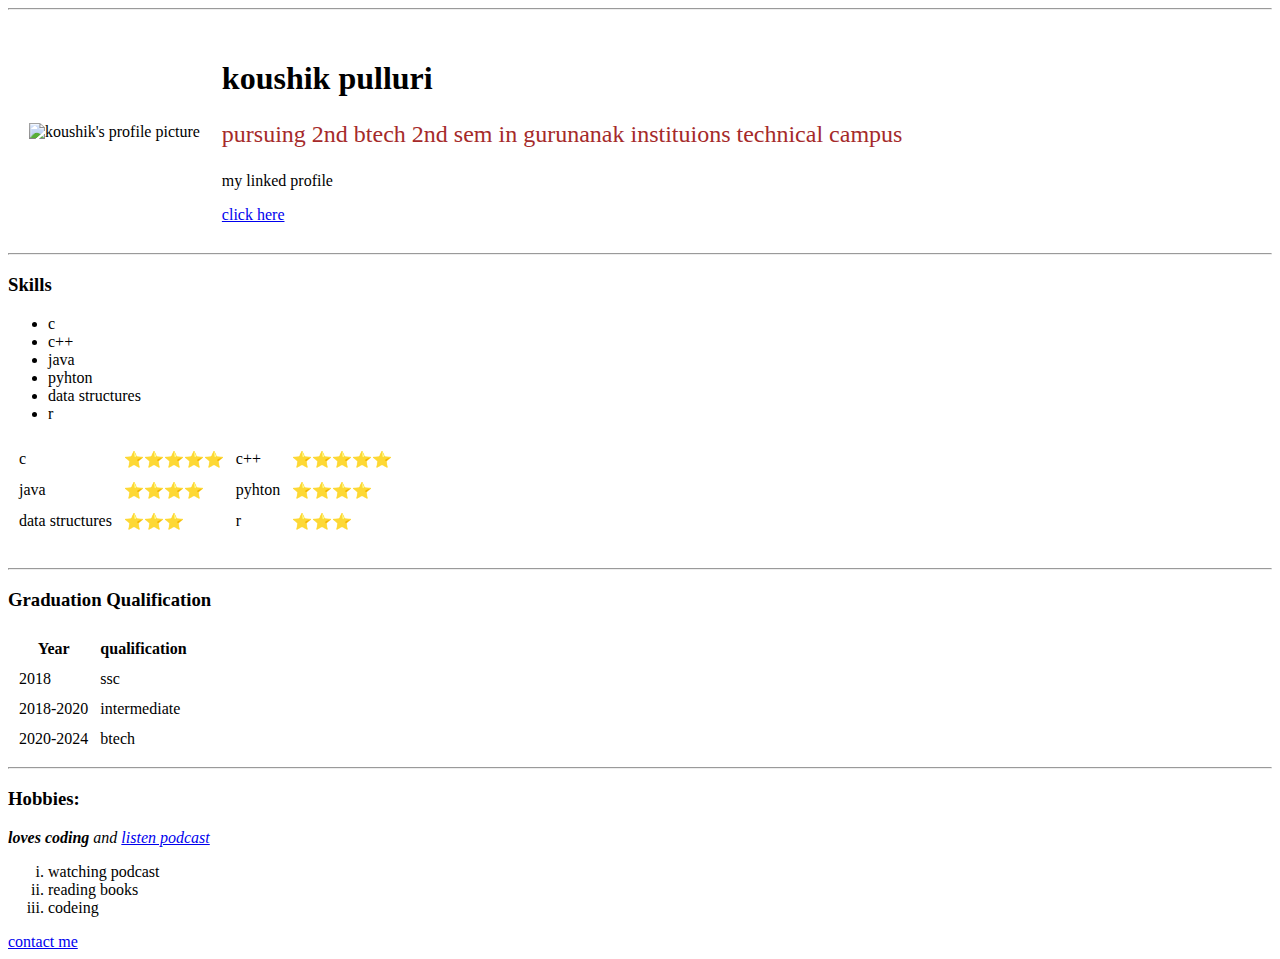
==== index.html @ dbf56ab2 "added initial cv website files" ====
<!DOCTYPE html>
<html lang="en" dir="ltr">

<head>
  <meta charset="utf-8">
  <meta="description" content="this website consits of bio of koushik pulluri " />

  <title> koushik's personal website</title>
</head>

<body>
  <hr />

  <!-- using tables to get photo and text beside it -->
  <table cellspacing="20">

    <tr>
      <td><img src="https://media-exp1.licdn.com/dms/image/C5603AQFVuan0JJfGrA/profile-displayphoto-shrink_200_200/0/1650647203262?e=1658361600&v=beta&t=3fA9XP1kST2O1BEFjzhkLJCroBUSHDpwbkI_jk2SiGI" alt="koushik's profile picture">
      </td>
      <td>
        <h1>koushik pulluri</h1>
        <p style="color:brown;font-size:24px">pursuing 2nd btech 2nd sem in gurunanak instituions technical campus</p>
        <p>my linked profile</p>
        <a href="https://www.linkedin.com/in/koushik-pulluri-298282204/?original_referer=https%3A%2F%2Fwww%2Egoogle%2Ecom%2F&originalSubdomain=in">click here</a>
      </td>
    </tr>

  </table>

  <hr />
  <h3>Skills</h3>
  <ul>
    <li>c</li>
    <li>c++</li>
    <li>java</li>
    <li>pyhton</li>
    <li>data structures</li>
    <li>r</li>
  </ul>

  <table cellspacing="10" >


    <tr>
      <td>
        c
      </td>
      <td>⭐⭐⭐⭐⭐</td>
      <td>
        c++
      </td>
      <td>⭐⭐⭐⭐⭐</td>
    </tr>
    <tr>
      <td>
        java
      </td>
      <td>⭐⭐⭐⭐</td>
      <td>
        pyhton
      </td>
      <td>⭐⭐⭐⭐</td>
    </tr>
    <tr>


      <td>
        data structures
      </td>
      <td>⭐⭐⭐</td>
      <td>
        r
      </td>
      <td>⭐⭐⭐</td>
    </tr>



  </table>


  <br />

  <hr>
  <h3>Graduation Qualification</h3>
  <table cellspacing="10">
    <thead>
    <!--  <tr>-->
        <th>Year</th>
        <th>qualification</th>
  <!--    </tr>-->
    </thead>
    <tbody>
      <tr>
        <td>2018</td>
        <td> ssc</td>
      </tr>
      <tr>
        <td>2018-2020</td>
        <td> intermediate</td>
      </tr>
      <tr>
        <td>2020-2024</td>
        <td> btech</td>
        
      </tr>

    </tbody>

  </table>
  <hr>
  <h3>Hobbies:</h3>
  <p><em><strong>loves coding</strong> and <a href="https://www.youtube.com/watch?v=1-TZqOsVCNM&list=WL&index=7"> listen podcast</a></em></p>
  <ol type="i">
    <li>watching podcast</li>
    <li>reading books</li>
    <li>codeing</li>
  </ol>
    <a href="contact_details.html">contact me</a>
</body>

</html>
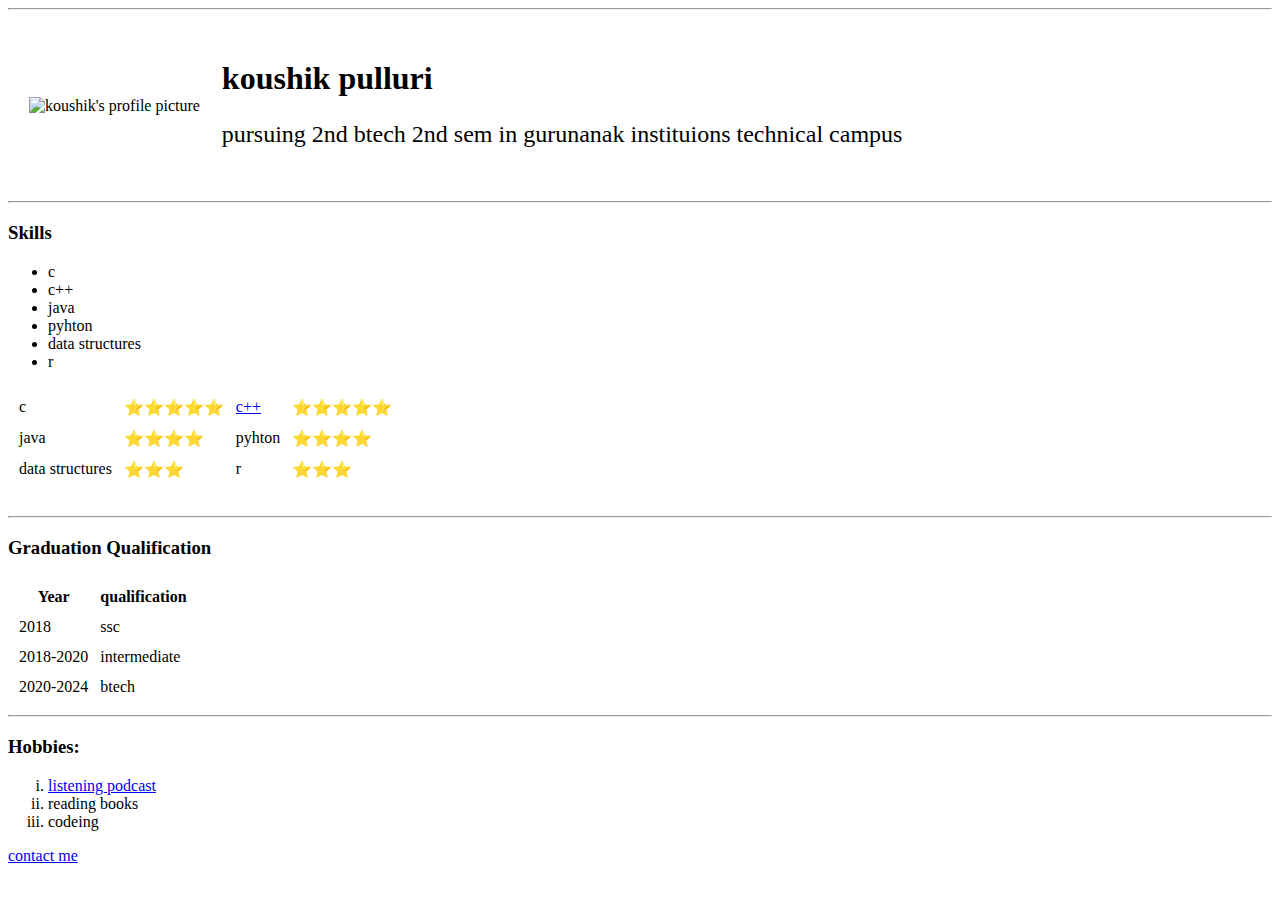
==== commit ef5807b9: "css changes updated" ====
--- a/index.html
+++ b/index.html
@@ -6,22 +6,24 @@
   <meta="description" content="this website consits of bio of koushik pulluri " />
 
   <title> koushik's personal website</title>
+  <link rel="stylesheet" href="css/styles.css">
 </head>
 
+<!--<body style="background-color:;"> usning inline css-->
 <body>
+
   <hr />
 
   <!-- using tables to get photo and text beside it -->
   <table cellspacing="20">
 
     <tr>
-      <td><img src="https://media-exp1.licdn.com/dms/image/C5603AQFVuan0JJfGrA/profile-displayphoto-shrink_200_200/0/1650647203262?e=1658361600&v=beta&t=3fA9XP1kST2O1BEFjzhkLJCroBUSHDpwbkI_jk2SiGI" alt="koushik's profile picture">
+      <td><img src="images/koushik.png" alt="koushik's profile picture"height="200px">
       </td>
       <td>
         <h1>koushik pulluri</h1>
-        <p style="color:brown;font-size:24px">pursuing 2nd btech 2nd sem in gurunanak instituions technical campus</p>
-        <p>my linked profile</p>
-        <a href="https://www.linkedin.com/in/koushik-pulluri-298282204/?original_referer=https%3A%2F%2Fwww%2Egoogle%2Ecom%2F&originalSubdomain=in">click here</a>
+        <p style="color:black;font-size:24px">pursuing 2nd btech 2nd sem in gurunanak instituions technical campus</p>
+
       </td>
     </tr>
 
@@ -47,7 +49,7 @@
       </td>
       <td>⭐⭐⭐⭐⭐</td>
       <td>
-        c++
+        <a href="https://www.hackerrank.com/pllrkoushik">c++</a>
       </td>
       <td>⭐⭐⭐⭐⭐</td>
     </tr>
@@ -102,7 +104,7 @@
       <tr>
         <td>2020-2024</td>
         <td> btech</td>
-        
+
       </tr>
 
     </tbody>
@@ -110,9 +112,9 @@
   </table>
   <hr>
   <h3>Hobbies:</h3>
-  <p><em><strong>loves coding</strong> and <a href="https://www.youtube.com/watch?v=1-TZqOsVCNM&list=WL&index=7"> listen podcast</a></em></p>
+  <!--<p><em><strong>loves coding</strong> and <a href="https://www.youtube.com/watch?v=1-TZqOsVCNM&list=WL&index=7"> listen podcast</a></em></p>-->
   <ol type="i">
-    <li>watching podcast</li>
+    <li><a href="https://www.youtube.com/watch?v=1-TZqOsVCNM&list=WL&index=7">listening podcast</a></li>
     <li>reading books</li>
     <li>codeing</li>
   </ol>
